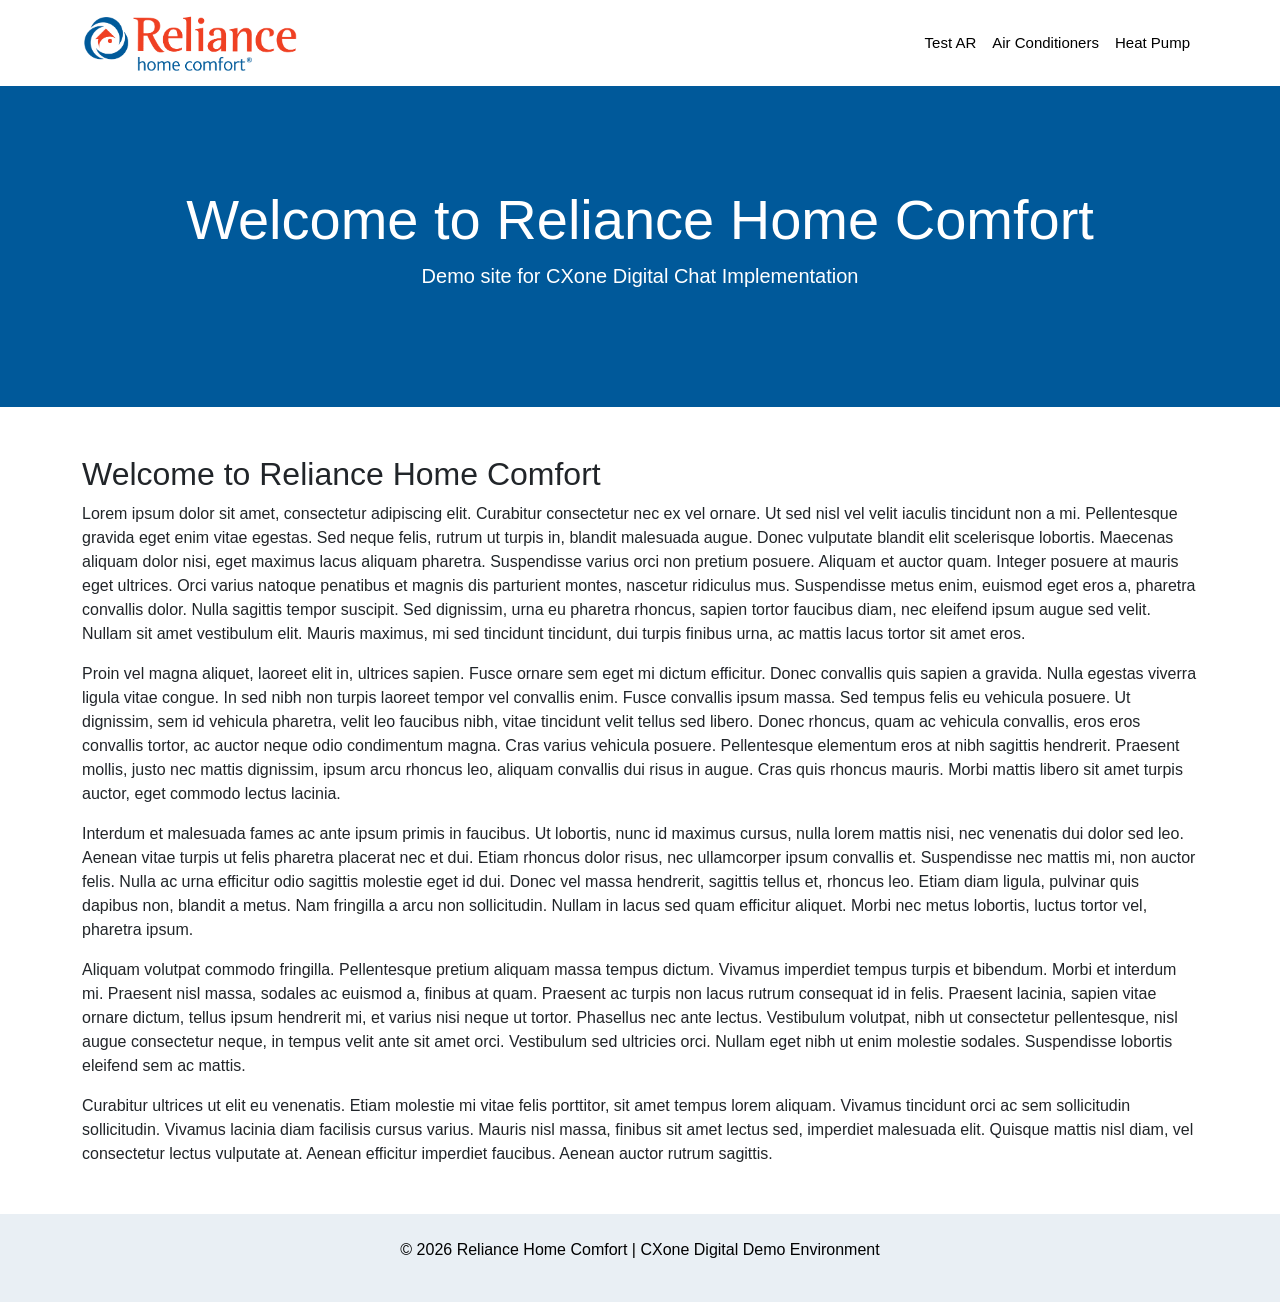
==== ar.html @ f00b6e2e "add this page" ====
<!DOCTYPE html>
<html lang="en">
<head>
<meta charset="UTF-8">
<meta name="viewport" content="width=device-width, initial-scale=1">
<title>Index - Reliance Home Comfort - NiCE CXone Digital Chat Implementation</title>
<link href="https://cdn.jsdelivr.net/npm/bootstrap@5.3.2/dist/css/bootstrap.min.css" rel="stylesheet">
<link href="styles.css" rel="stylesheet">
<!--NICE CXoneChat AR TEST-->

<script>
    (function(n,u){
    window.CXoneDfo=n,
    window[n]=window[n]||function(){(window[n].q=window[n].q||[]).push(arguments)},window[n].u=u,
    e=document.createElement("script"),e.type="module",e.src=u+"?"+Math.round(Date.now()/1e3/3600),
    document.head.appendChild(e)
    })('cxone','https://web-modules-de-ca1.niceincontact.com/loader/1/loader.js');

    cxone('init', '1165');
    cxone('chat', 'init', 1165, 'chat_11deeef1-eb08-4ed8-aecc-3ffaadf3278d');
</script>


<!--NICE CXoneChat--->

</head>
<body>

<nav class="navbar navbar-expand-lg navbar-dark bg-dark">
  <div class="container">
    <a class="navbar-brand" href="https://reliancehomecomfort.com/"><img src="RHC-logo-4C.png"></a>
    <button class="navbar-toggler" type="button" data-bs-toggle="collapse" data-bs-target="#navMenu">
      <span class="navbar-toggler-icon"></span>
    </button>
    <div class="collapse navbar-collapse" id="navMenu">
      <ul class="navbar-nav ms-auto">
        <li class="nav-item"><a class="nav-link" href="ar.html">Test AR</a></li>
        <li class="nav-item"><a class="nav-link" href="#">Air Conditioners</a></li>
        <li class="nav-item"><a class="nav-link" href="#">Heat Pump</a></li>
       
      </ul>
    </div>
  </div>
</nav>

<header class="hero text-white text-center">
  <div class="container">
    <h1 class="display-4">Welcome to Reliance Home Comfort</h1>
    <p class="lead">Demo site for CXone Digital Chat Implementation</p>
  </div>
</header>

<section class="container my-5">
 
  <h2>Welcome to Reliance Home Comfort</h2>

<div id="lipsum">
<p>
Lorem ipsum dolor sit amet, consectetur adipiscing elit. Curabitur consectetur nec ex vel ornare. Ut sed nisl vel velit iaculis tincidunt non a mi. Pellentesque gravida eget enim vitae egestas. Sed neque felis, rutrum ut turpis in, blandit malesuada augue. Donec vulputate blandit elit scelerisque lobortis. Maecenas aliquam dolor nisi, eget maximus lacus aliquam pharetra. Suspendisse varius orci non pretium posuere. Aliquam et auctor quam. Integer posuere at mauris eget ultrices. Orci varius natoque penatibus et magnis dis parturient montes, nascetur ridiculus mus. Suspendisse metus enim, euismod eget eros a, pharetra convallis dolor. Nulla sagittis tempor suscipit. Sed dignissim, urna eu pharetra rhoncus, sapien tortor faucibus diam, nec eleifend ipsum augue sed velit. Nullam sit amet vestibulum elit. Mauris maximus, mi sed tincidunt tincidunt, dui turpis finibus urna, ac mattis lacus tortor sit amet eros.
</p>
<p>
Proin vel magna aliquet, laoreet elit in, ultrices sapien. Fusce ornare sem eget mi dictum efficitur. Donec convallis quis sapien a gravida. Nulla egestas viverra ligula vitae congue. In sed nibh non turpis laoreet tempor vel convallis enim. Fusce convallis ipsum massa. Sed tempus felis eu vehicula posuere. Ut dignissim, sem id vehicula pharetra, velit leo faucibus nibh, vitae tincidunt velit tellus sed libero. Donec rhoncus, quam ac vehicula convallis, eros eros convallis tortor, ac auctor neque odio condimentum magna. Cras varius vehicula posuere. Pellentesque elementum eros at nibh sagittis hendrerit. Praesent mollis, justo nec mattis dignissim, ipsum arcu rhoncus leo, aliquam convallis dui risus in augue. Cras quis rhoncus mauris. Morbi mattis libero sit amet turpis auctor, eget commodo lectus lacinia.
</p>
<p>
Interdum et malesuada fames ac ante ipsum primis in faucibus. Ut lobortis, nunc id maximus cursus, nulla lorem mattis nisi, nec venenatis dui dolor sed leo. Aenean vitae turpis ut felis pharetra placerat nec et dui. Etiam rhoncus dolor risus, nec ullamcorper ipsum convallis et. Suspendisse nec mattis mi, non auctor felis. Nulla ac urna efficitur odio sagittis molestie eget id dui. Donec vel massa hendrerit, sagittis tellus et, rhoncus leo. Etiam diam ligula, pulvinar quis dapibus non, blandit a metus. Nam fringilla a arcu non sollicitudin. Nullam in lacus sed quam efficitur aliquet. Morbi nec metus lobortis, luctus tortor vel, pharetra ipsum.
</p>
<p>
Aliquam volutpat commodo fringilla. Pellentesque pretium aliquam massa tempus dictum. Vivamus imperdiet tempus turpis et bibendum. Morbi et interdum mi. Praesent nisl massa, sodales ac euismod a, finibus at quam. Praesent ac turpis non lacus rutrum consequat id in felis. Praesent lacinia, sapien vitae ornare dictum, tellus ipsum hendrerit mi, et varius nisi neque ut tortor. Phasellus nec ante lectus. Vestibulum volutpat, nibh ut consectetur pellentesque, nisl augue consectetur neque, in tempus velit ante sit amet orci. Vestibulum sed ultricies orci. Nullam eget nibh ut enim molestie sodales. Suspendisse lobortis eleifend sem ac mattis.
</p>
<p>
Curabitur ultrices ut elit eu venenatis. Etiam molestie mi vitae felis porttitor, sit amet tempus lorem aliquam. Vivamus tincidunt orci ac sem sollicitudin sollicitudin. Vivamus lacinia diam facilisis cursus varius. Mauris nisl massa, finibus sit amet lectus sed, imperdiet malesuada elit. Quisque mattis nisl diam, vel consectetur lectus vulputate at. Aenean efficitur imperdiet faucibus. Aenean auctor rutrum sagittis.
</p></div>


</section>

<footer class="footer text-white text-center p-4">
  <p>© 2026 Reliance Home Comfort | CXone Digital Demo Environment</p>
</footer>

<script src="https://cdn.jsdelivr.net/npm/bootstrap@5.3.2/dist/js/bootstrap.bundle.min.js"></script>
</body>
</html>
---- styles.css ----
body {
  font-family: Arial, sans-serif;
}

.hero {
  background: #00599a;
  padding: 100px 20px;
}

.footer {
  background-color: #e9eff4;
}

.footer p {
  color: #000;
}


#cxone-chat-placeholder {
    position: fixed;
    bottom: 20px;
    right: 20px;
    background: #0d6efd;
    color: white;
    padding: 12px 16px;
    border-radius: 8px;
    box-shadow: 0px 4px 12px rgba(0,0,0,0.3);
    font-weight: bold;
    z-index: 9999;
}

nav.navbar.navbar-expand-lg.navbar-dark.bg-dark img {
    width: 100%;
    max-width: 450px;
    max-height: 60px;
}

nav.navbar.navbar-expand-lg.navbar-dark.bg-dark {
    background: #ffff !important;
}

nav.navbar.navbar-expand-lg.navbar-dark.bg-dark a {
    font-weight: 500;
    font-size: 15px;
    line-height: 19px;
    color: #000;
    display: block;
}
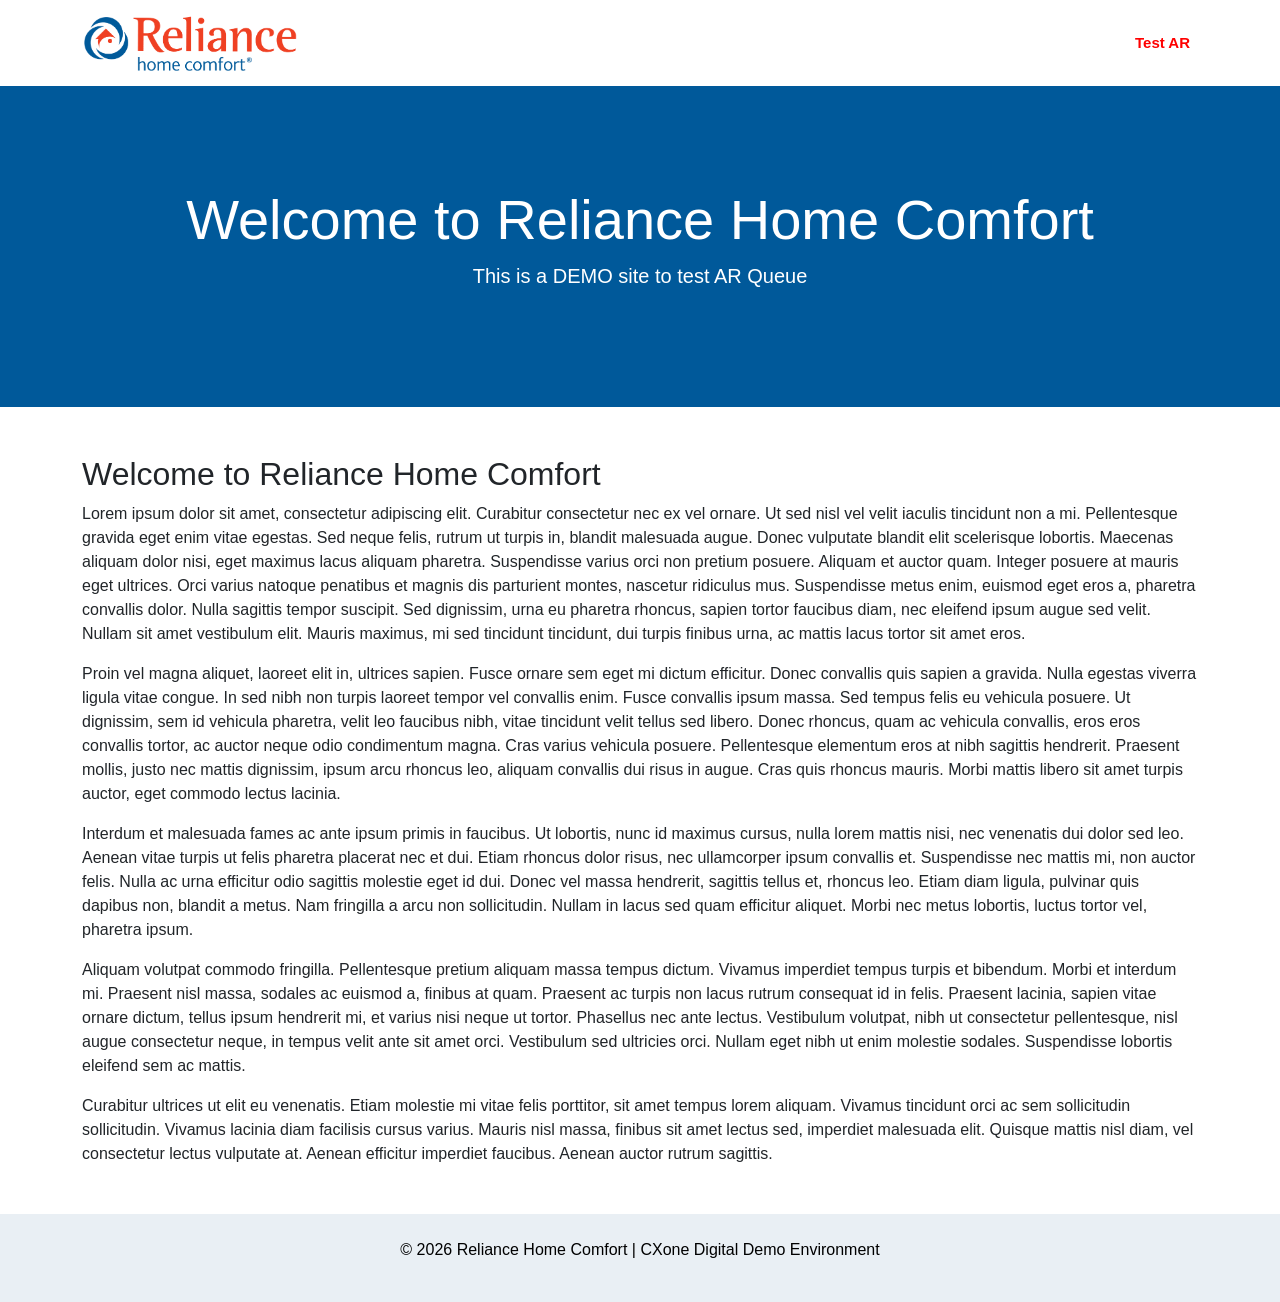
==== commit 4beaca54: "update the file css changes" ====
--- a/ar.html
+++ b/ar.html
@@ -35,9 +35,8 @@
     </button>
     <div class="collapse navbar-collapse" id="navMenu">
       <ul class="navbar-nav ms-auto">
-        <li class="nav-item"><a class="nav-link" href="ar.html">Test AR</a></li>
-        <li class="nav-item"><a class="nav-link" href="#">Air Conditioners</a></li>
-        <li class="nav-item"><a class="nav-link" href="#">Heat Pump</a></li>
+        <li class="nav-item"><a class="nav-link" href="ar.html" style="font-weight: bolder;color: red;">Test AR</a></li>
+        
        
       </ul>
     </div>
@@ -47,7 +46,7 @@
 <header class="hero text-white text-center">
   <div class="container">
     <h1 class="display-4">Welcome to Reliance Home Comfort</h1>
-    <p class="lead">Demo site for CXone Digital Chat Implementation</p>
+    <p class="lead">This is a DEMO site to test AR Queue</p>
   </div>
 </header>
 
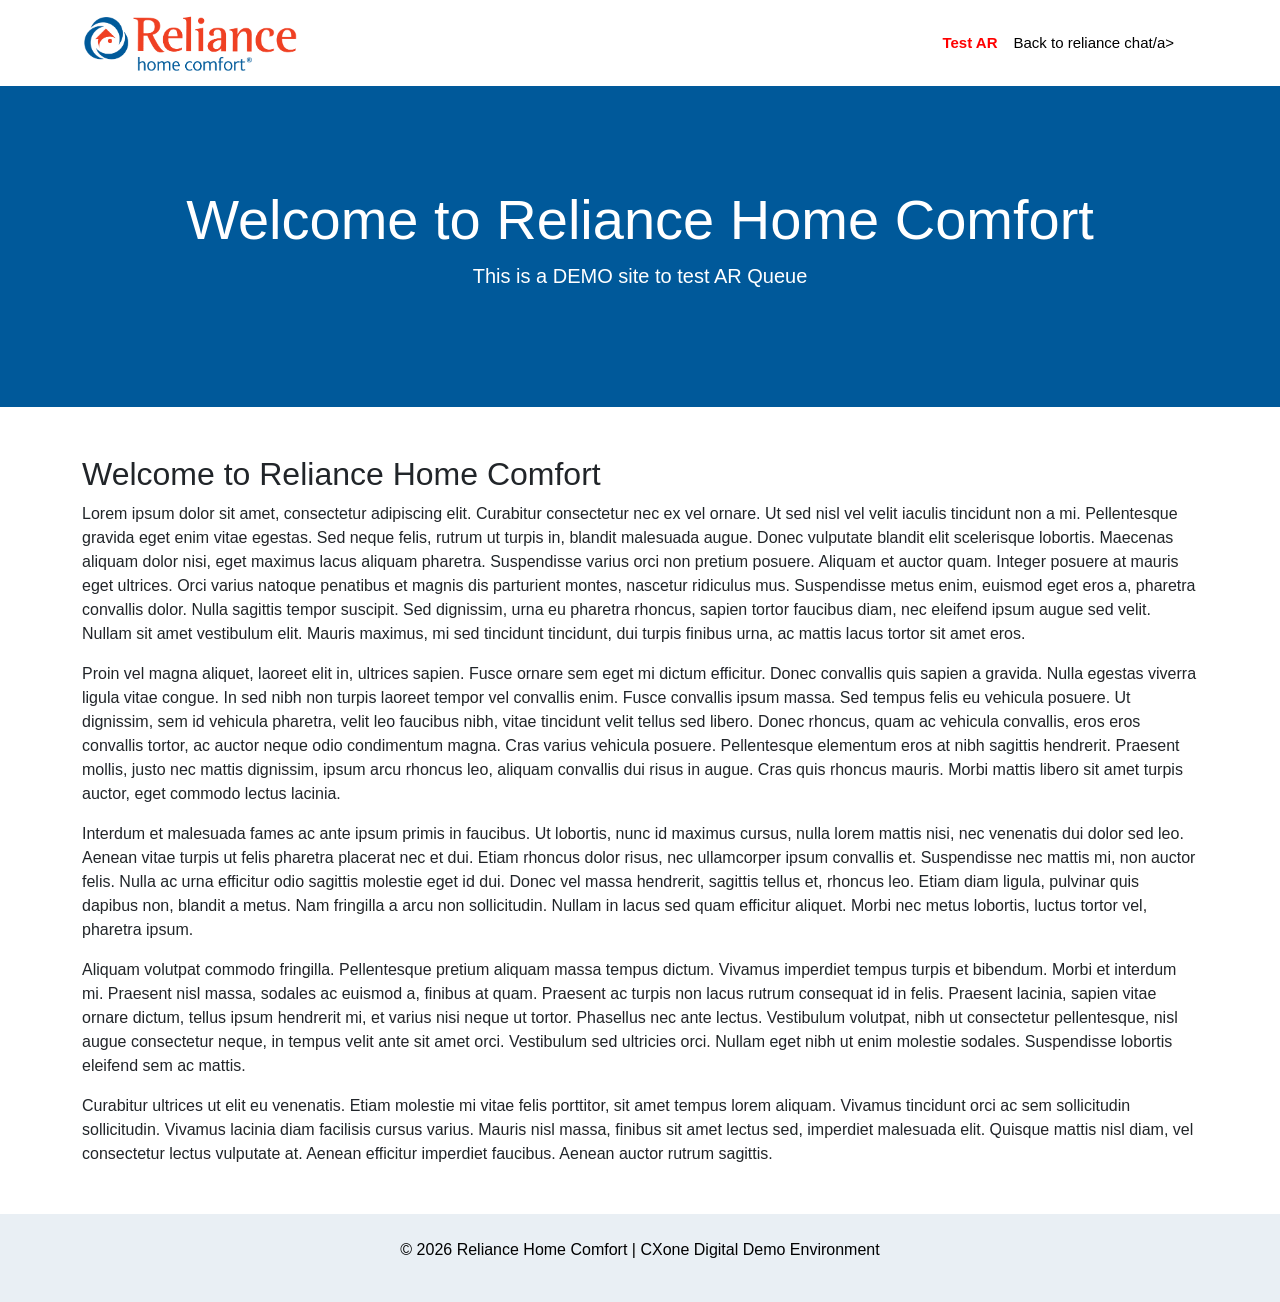
==== commit bb933399: "commit commit all" ====
--- a/ar.html
+++ b/ar.html
@@ -36,6 +36,7 @@
     <div class="collapse navbar-collapse" id="navMenu">
       <ul class="navbar-nav ms-auto">
         <li class="nav-item"><a class="nav-link" href="ar.html" style="font-weight: bolder;color: red;">Test AR</a></li>
+        <li class="nav-item"><a class="nav-link" href="index.html">Back to reliance chat/a></li>
         
        
       </ul>
